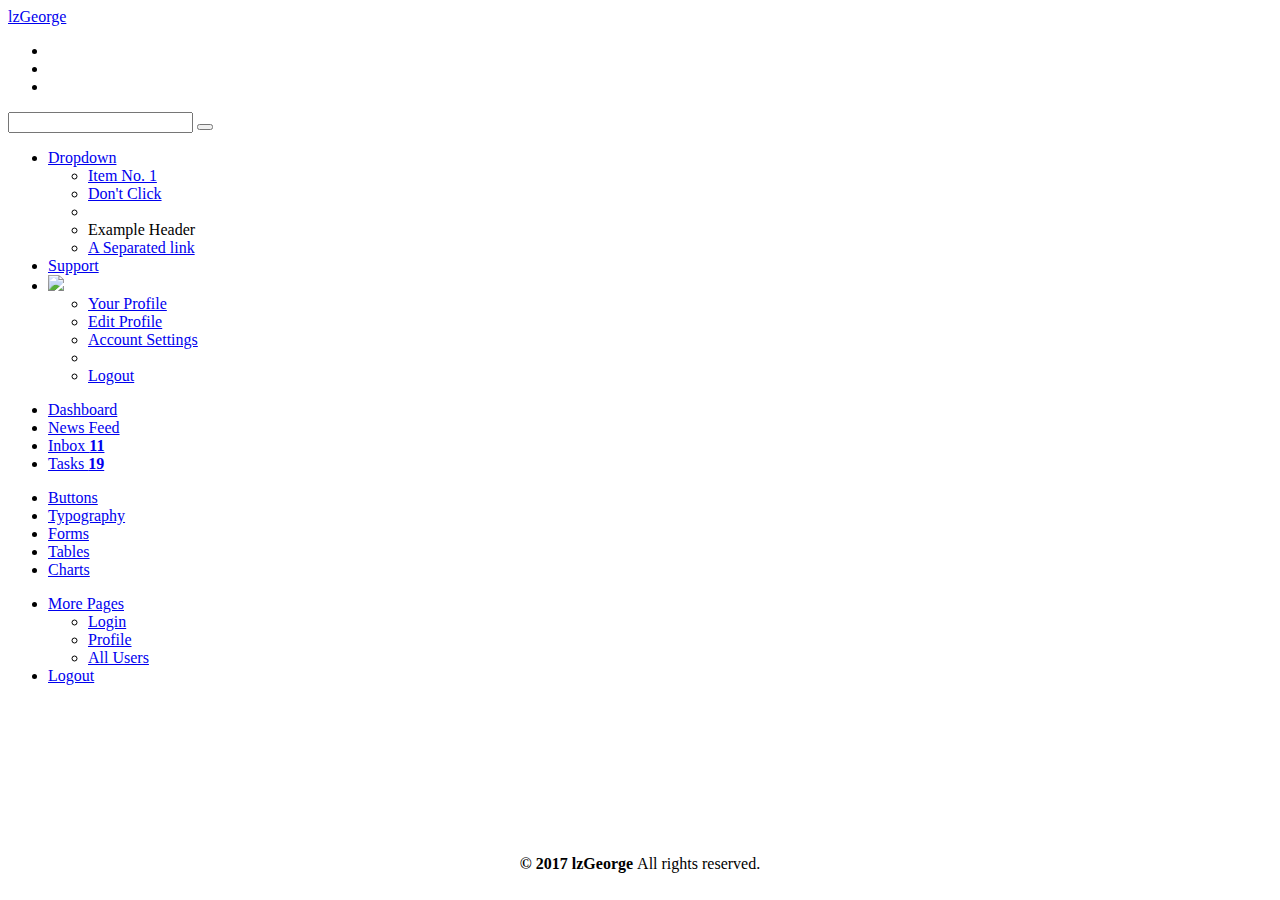
==== src/main/webapp/WEB-INF/page/index.html @ 70daf9dd "页面框架初次整合，freemarker结合spring mvc" ====
<!DOCTYPE html>
<html lang="zh-CN">
<head>
    <meta http-equiv="Content-Type" content="text/html; charset=utf-8"/>
    <meta name="viewport" content="width=device-width, initial-scale=1.0">
    <title>多数据源管理</title>

    <link type="text/css" href="/assets/plugins/bootstrap/css/bootstrap.min.css" rel="stylesheet">
    <link type="text/css" href="/assets/plugins/bootstrap/css/bootstrap-responsive.min.css" rel="stylesheet">
    <link type="text/css" href="/assets/images/icons/css/font-awesome.css" rel="stylesheet">
    <link type="text/css" href="/css/theme.css" rel="stylesheet">
    <link type="text/css" href="/css/index.css" rel="stylesheet">
    <link type="text/css" href='http://fonts.googleapis.com/css?family=Open+Sans:400italic,600italic,400,600'
          rel='stylesheet'>

</head>
<body>
<div class="navbar navbar-fixed-top">
    <div class="navbar-inner">
        <div class="container">
            <a class="btn btn-navbar" data-toggle="collapse" data-target=".navbar-inverse-collapse">
                <i class="icon-reorder shaded"></i></a><a class="brand" href="index.html">lzGeorge </a>
            <div class="nav-collapse collapse navbar-inverse-collapse">
                <ul class="nav nav-icons">
                    <li class="active"><a href="#"><i class="icon-envelope"></i></a></li>
                    <li><a href="#"><i class="icon-eye-open"></i></a></li>
                    <li><a href="#"><i class="icon-bar-chart"></i></a></li>
                </ul>
                <form class="navbar-search pull-left input-append" action="#">
                    <input type="text" class="span3">
                    <button class="btn" type="button">
                        <i class="icon-search"></i>
                    </button>
                </form>
                <ul class="nav pull-right">
                    <li class="dropdown"><a href="#" class="dropdown-toggle" data-toggle="dropdown">Dropdown
                        <b class="caret"></b></a>
                        <ul class="dropdown-menu">
                            <li><a href="#">Item No. 1</a></li>
                            <li><a href="#">Don't Click</a></li>
                            <li class="divider"></li>
                            <li class="nav-header">Example Header</li>
                            <li><a href="#">A Separated link</a></li>
                        </ul>
                    </li>
                    <li><a href="#">Support </a></li>
                    <li class="nav-user dropdown"><a href="#" class="dropdown-toggle" data-toggle="dropdown">
                        <img src="/assets/images/user.png" class="nav-avatar"/>
                        <b class="caret"></b></a>
                        <ul class="dropdown-menu">
                            <li><a href="#">Your Profile</a></li>
                            <li><a href="#">Edit Profile</a></li>
                            <li><a href="#">Account Settings</a></li>
                            <li class="divider"></li>
                            <li><a href="#">Logout</a></li>
                        </ul>
                    </li>
                </ul>
            </div>
            <!-- /.nav-collapse -->
        </div>
    </div>
    <!-- /navbar-inner -->
</div>
<!-- /navbar -->
<div class="wrapper">
    <div class="container">
        <div class="row">
            <div class="span3">
                <div class="sidebar">
                    <ul class="widget widget-menu unstyled">
                        <li class="active"><a href="index.html"><i class="menu-icon icon-dashboard"></i>Dashboard
                        </a></li>
                        <li><a href="activity.html"><i class="menu-icon icon-bullhorn"></i>News Feed </a>
                        </li>
                        <li><a href="message.html"><i class="menu-icon icon-inbox"></i>Inbox <b
                                class="label green pull-right">
                            11</b> </a></li>
                        <li><a href="task.html"><i class="menu-icon icon-tasks"></i>Tasks <b
                                class="label orange pull-right">
                            19</b> </a></li>
                    </ul>
                    <!--/.widget-nav-->


                    <ul class="widget widget-menu unstyled">
                        <li><a href="ui-button-icon.html"><i class="menu-icon icon-bold"></i> Buttons </a></li>
                        <li><a href="ui-typography.html"><i class="menu-icon icon-book"></i>Typography </a></li>
                        <li><a href="form.html"><i class="menu-icon icon-paste"></i>Forms </a></li>
                        <li><a href="table.html"><i class="menu-icon icon-table"></i>Tables </a></li>
                        <li><a href="charts.html"><i class="menu-icon icon-bar-chart"></i>Charts </a></li>
                    </ul>
                    <!--/.widget-nav-->
                    <ul class="widget widget-menu unstyled">
                        <li><a class="collapsed" data-toggle="collapse" href="#togglePages"><i
                                class="menu-icon icon-cog">
                        </i><i class="icon-chevron-down pull-right"></i><i class="icon-chevron-up pull-right">
                        </i>More Pages </a>
                            <ul id="togglePages" class="collapse unstyled">
                                <li><a href="other-login.html"><i class="icon-inbox"></i>Login </a></li>
                                <li><a href="other-user-profile.html"><i class="icon-inbox"></i>Profile </a></li>
                                <li><a href="other-user-listing.html"><i class="icon-inbox"></i>All Users </a></li>
                            </ul>
                        </li>
                        <li><a href="#"><i class="menu-icon icon-signout"></i>Logout </a></li>
                    </ul>
                </div>
            </div>

            <div class="inner">
                <div class="title"></div>
                <iframe id="innerContainer" width="100%" height="100%" frameborder="0" scrolling="no">
                    您的浏览器不支持iframe，请升级
                </iframe>
            </div>
            <!--/.span3-->
        </div>
    </div>
    <!--/.container-->
</div>
<!--/.wrapper-->
<div class="footer">
    <div class="container" align="center">
        <b class="copyright">&copy; 2017 lzGeorge </b>All rights reserved.
    </div>
</div>

<script src="/js/scripts/jquery-1.9.1.min.js" type="text/javascript"></script>
<script src="/js/scripts/jquery-ui-1.10.1.custom.min.js" type="text/javascript"></script>
<script src="/assets/plugins/bootstrap/js/bootstrap.min.js" type="text/javascript"></script>
<script src="/js/scripts/flot/jquery.flot.js" type="text/javascript"></script>
<script src="/js/scripts/flot/jquery.flot.resize.js" type="text/javascript"></script>
<script src="/js/scripts/datatables/jquery.dataTables.js" type="text/javascript"></script>

<!--<script src="/js/scripts/common.js" type="text/javascript"></script>-->

<script>

    $(function () {
        reinitIframe();
        $('#innerContainer').attr('src', 'http://www.bootcss.com/');
    });


    function reinitIframe() {
        var iframe = document.getElementById("innerContainer");
        try {
            iframe.height = iframe.contentWindow.document.documentElement.scrollHeight;
            console.info(iframe.contentWindow.document.documentElement.scrollHeight);
            if (iframe.height < 200) {
                iframe.height = 200 + 'px';
            }
        } catch (ex) {
        }
    }

</script>
</body>
</html>
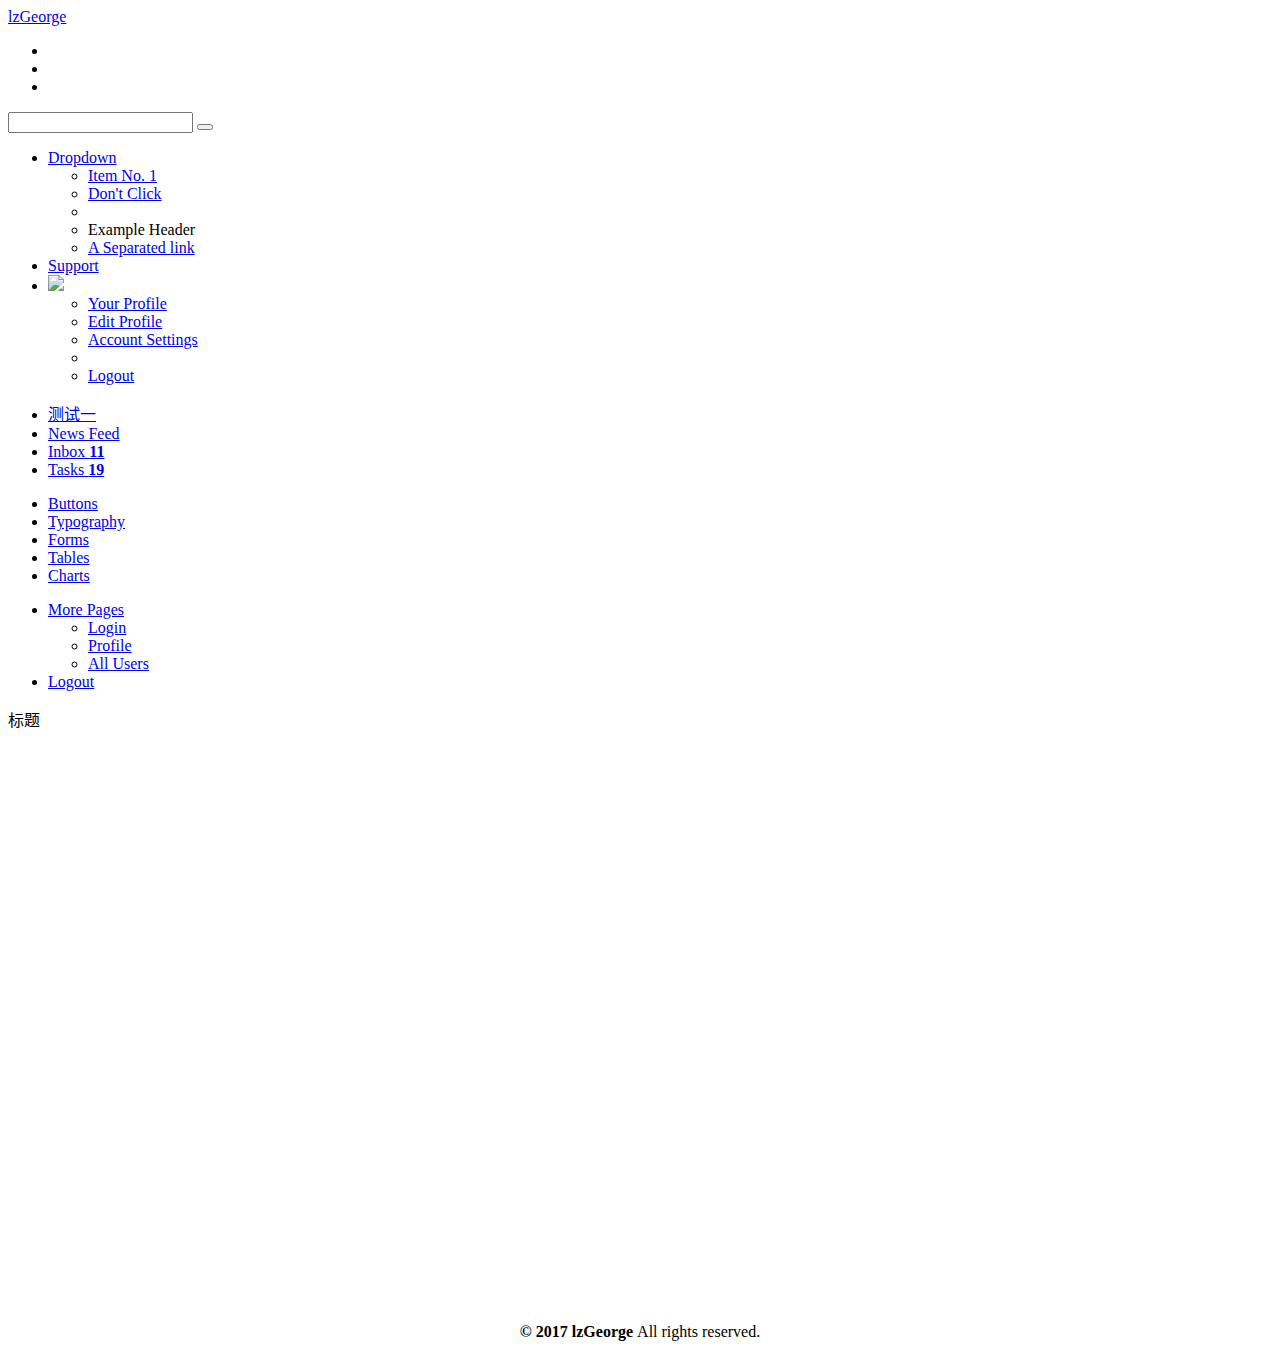
==== commit a7549991: "首页子页面调整，数据源信息页面初步建立" ====
--- a/src/main/webapp/WEB-INF/page/index.html
+++ b/src/main/webapp/WEB-INF/page/index.html
@@ -12,6 +12,17 @@
     <link type="text/css" href="/css/index.css" rel="stylesheet">
     <link type="text/css" href='http://fonts.googleapis.com/css?family=Open+Sans:400italic,600italic,400,600'
           rel='stylesheet'>
+    <script src="/js/scripts/jquery-1.9.1.min.js" type="text/javascript"></script>
+    <script>
+        function reinitIframe() {
+            var iframe = document.getElementById("innerContainer");
+            iframe.height = iframe.contentWindow.document.documentElement.scrollHeight;
+            if (iframe.height < 588) {
+                iframe.height = 588 + 'px';
+            }
+        }
+        window.setInterval("reinitIframe()", 200);//此段有必要，如果不实时监控，那么子页面高度将不及时更新
+    </script>
 
 </head>
 <body>
@@ -69,14 +80,16 @@
             <div class="span3">
                 <div class="sidebar">
                     <ul class="widget widget-menu unstyled">
-                        <li class="active"><a href="index.html"><i class="menu-icon icon-dashboard"></i>Dashboard
+                        <li class="active"><a href="#" onclick="showSrc('/hello/inner2Demo','测试1')"><i
+                                class="menu-icon icon-dashboard"></i>测试一
                         </a></li>
-                        <li><a href="activity.html"><i class="menu-icon icon-bullhorn"></i>News Feed </a>
+                        <li><a href="#" onclick="showSrc('/hello/innerDemo','测试2')"><i class="menu-icon icon-bullhorn"></i>News
+                            Feed </a>
                         </li>
-                        <li><a href="message.html"><i class="menu-icon icon-inbox"></i>Inbox <b
+                        <li><a href="#" onclick="showSrc()"><i class="menu-icon icon-inbox"></i>Inbox <b
                                 class="label green pull-right">
                             11</b> </a></li>
-                        <li><a href="task.html"><i class="menu-icon icon-tasks"></i>Tasks <b
+                        <li><a href="#" onclick="showSrc()"><i class="menu-icon icon-tasks"></i>Tasks <b
                                 class="label orange pull-right">
                             19</b> </a></li>
                     </ul>
@@ -108,7 +121,9 @@
             </div>
 
             <div class="inner">
-                <div class="title"></div>
+                <div class="title">
+                    <span class="titleTxt">标题</span>
+                </div>
                 <iframe id="innerContainer" width="100%" height="100%" frameborder="0" scrolling="no">
                     您的浏览器不支持iframe，请升级
                 </iframe>
@@ -124,8 +139,6 @@
         <b class="copyright">&copy; 2017 lzGeorge </b>All rights reserved.
     </div>
 </div>
-
-<script src="/js/scripts/jquery-1.9.1.min.js" type="text/javascript"></script>
 <script src="/js/scripts/jquery-ui-1.10.1.custom.min.js" type="text/javascript"></script>
 <script src="/assets/plugins/bootstrap/js/bootstrap.min.js" type="text/javascript"></script>
 <script src="/js/scripts/flot/jquery.flot.js" type="text/javascript"></script>
@@ -135,23 +148,14 @@
 <!--<script src="/js/scripts/common.js" type="text/javascript"></script>-->
 
 <script>
+    $(function () {
 
-    $(function () {
-        reinitIframe();
-        $('#innerContainer').attr('src', 'http://www.bootcss.com/');
     });
 
-
-    function reinitIframe() {
-        var iframe = document.getElementById("innerContainer");
-        try {
-            iframe.height = iframe.contentWindow.document.documentElement.scrollHeight;
-            console.info(iframe.contentWindow.document.documentElement.scrollHeight);
-            if (iframe.height < 200) {
-                iframe.height = 200 + 'px';
-            }
-        } catch (ex) {
-        }
+    function showSrc(url, title) {
+        $('#innerContainer').attr('src', url);
+        $('.title').css('visibility','visible');
+        $('.titleTxt').html(title);
     }
 
 </script>
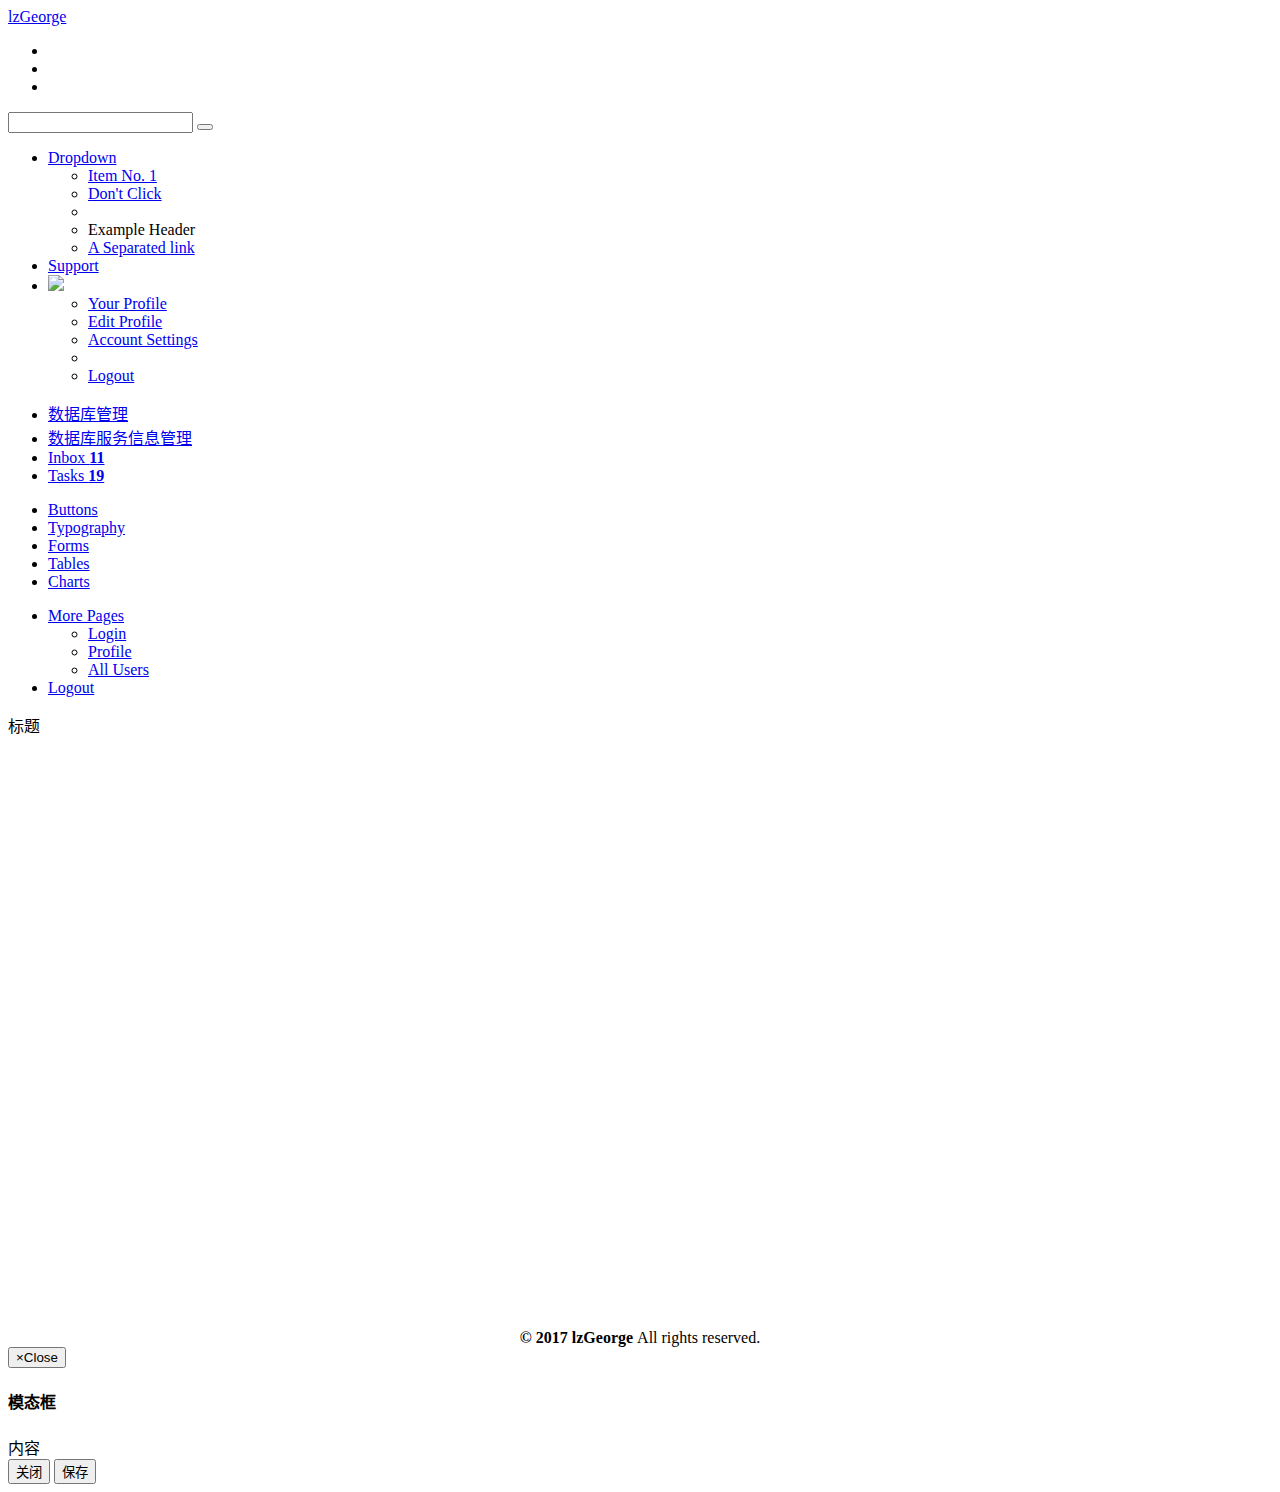
==== commit 6c8de91a: "数据库管理及服务管理初步建立" ====
--- a/src/main/webapp/WEB-INF/page/index.html
+++ b/src/main/webapp/WEB-INF/page/index.html
@@ -80,11 +80,10 @@
             <div class="span3">
                 <div class="sidebar">
                     <ul class="widget widget-menu unstyled">
-                        <li class="active"><a href="#" onclick="showSrc('/hello/inner2Demo','测试1')"><i
-                                class="menu-icon icon-dashboard"></i>测试一
+                        <li class="active"><a href="#" onclick="showSrc('/dbSrc/dbSrcView','数据库管理')"><i
+                                class="menu-icon icon-dashboard"></i>数据库管理
                         </a></li>
-                        <li><a href="#" onclick="showSrc('/hello/innerDemo','测试2')"><i class="menu-icon icon-bullhorn"></i>News
-                            Feed </a>
+                        <li><a href="#" onclick="showSrc('/dbSrc/dbSrcUrlView','数据库服务信息管理')"><i class="menu-icon icon-bullhorn"></i>数据库服务信息管理</a>
                         </li>
                         <li><a href="#" onclick="showSrc()"><i class="menu-icon icon-inbox"></i>Inbox <b
                                 class="label green pull-right">
@@ -158,6 +157,32 @@
         $('.titleTxt').html(title);
     }
 
+    function showMode(content) {
+        $('#contentBody').html(content);
+        $('#my-modal-alert').modal('toggle');
+    }
+
 </script>
+
+<!-- bootstrap模糊框 -->
+<div class="modal fade" id="my-modal-alert">
+    <div class="modal-dialog">
+        <div class="modal-content">
+            <div class="modal-header">
+                <button type="button" class="close" data-dismiss="modal">
+                    <span aria-hidden="true">&times</span><span class="sr-only">Close</span>
+                </button>
+                <h4 class="modal-title" id="modal-title">模态框</h4><span id="num"></span>
+            </div>
+            <div class="modal-body" id="contentBody">
+                内容
+            </div>
+            <div class="modal-footer" id="modal-footer">
+                <button type="button" class="btn btn-default" data-dismiss="modal">关闭</button>
+                <button type="button" class="btn btn-primary">保存</button>
+            </div>
+        </div>
+    </div>
+</div>
 </body>
 </html>
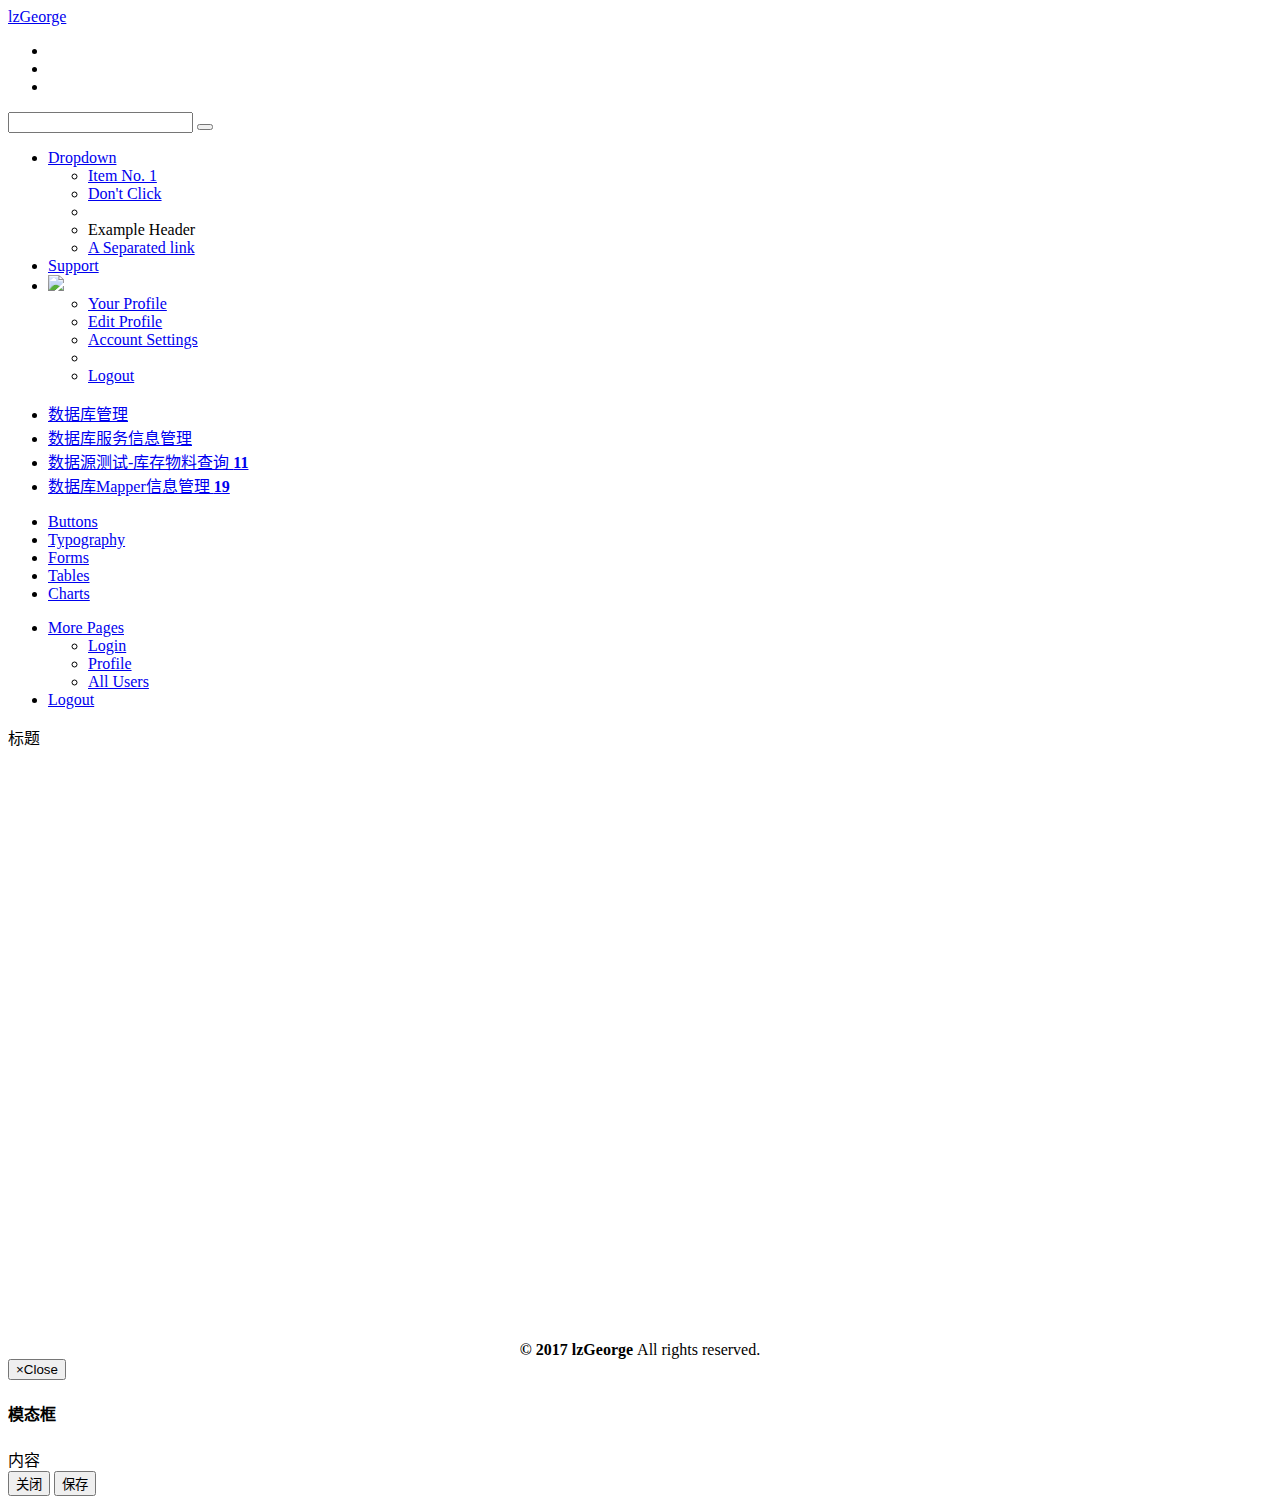
==== commit de4472d9: "mapper信息查询功能" ====
--- a/src/main/webapp/WEB-INF/page/index.html
+++ b/src/main/webapp/WEB-INF/page/index.html
@@ -83,12 +83,15 @@
                         <li class="active"><a href="#" onclick="showSrc('/dbSrc/dbSrcView','数据库管理')"><i
                                 class="menu-icon icon-dashboard"></i>数据库管理
                         </a></li>
-                        <li><a href="#" onclick="showSrc('/dbSrc/dbSrcUrlView','数据库服务信息管理')"><i class="menu-icon icon-bullhorn"></i>数据库服务信息管理</a>
+                        <li><a href="#" onclick="showSrc('/dbSrc/dbSrcUrlView','数据库服务信息管理')"><i
+                                class="menu-icon icon-bullhorn"></i>数据库服务信息管理</a>
                         </li>
-                        <li><a href="#" onclick="showSrc()"><i class="menu-icon icon-inbox"></i>Inbox <b
+                        <li><a href="#" onclick="showSrc('/hello/safetyStockPage','数据源测试-库存物料查询')"><i
+                                class="menu-icon icon-inbox"></i>数据源测试-库存物料查询 <b
                                 class="label green pull-right">
                             11</b> </a></li>
-                        <li><a href="#" onclick="showSrc()"><i class="menu-icon icon-tasks"></i>Tasks <b
+                        <li><a href="#" onclick="showSrc('/dbSrc/dbMappersView','数据库Mapper信息管理')"><i
+                                class="menu-icon icon-tasks"></i>数据库Mapper信息管理 <b
                                 class="label orange pull-right">
                             19</b> </a></li>
                     </ul>
@@ -153,7 +156,7 @@
 
     function showSrc(url, title) {
         $('#innerContainer').attr('src', url);
-        $('.title').css('visibility','visible');
+        $('.title').css('visibility', 'visible');
         $('.titleTxt').html(title);
     }
 
